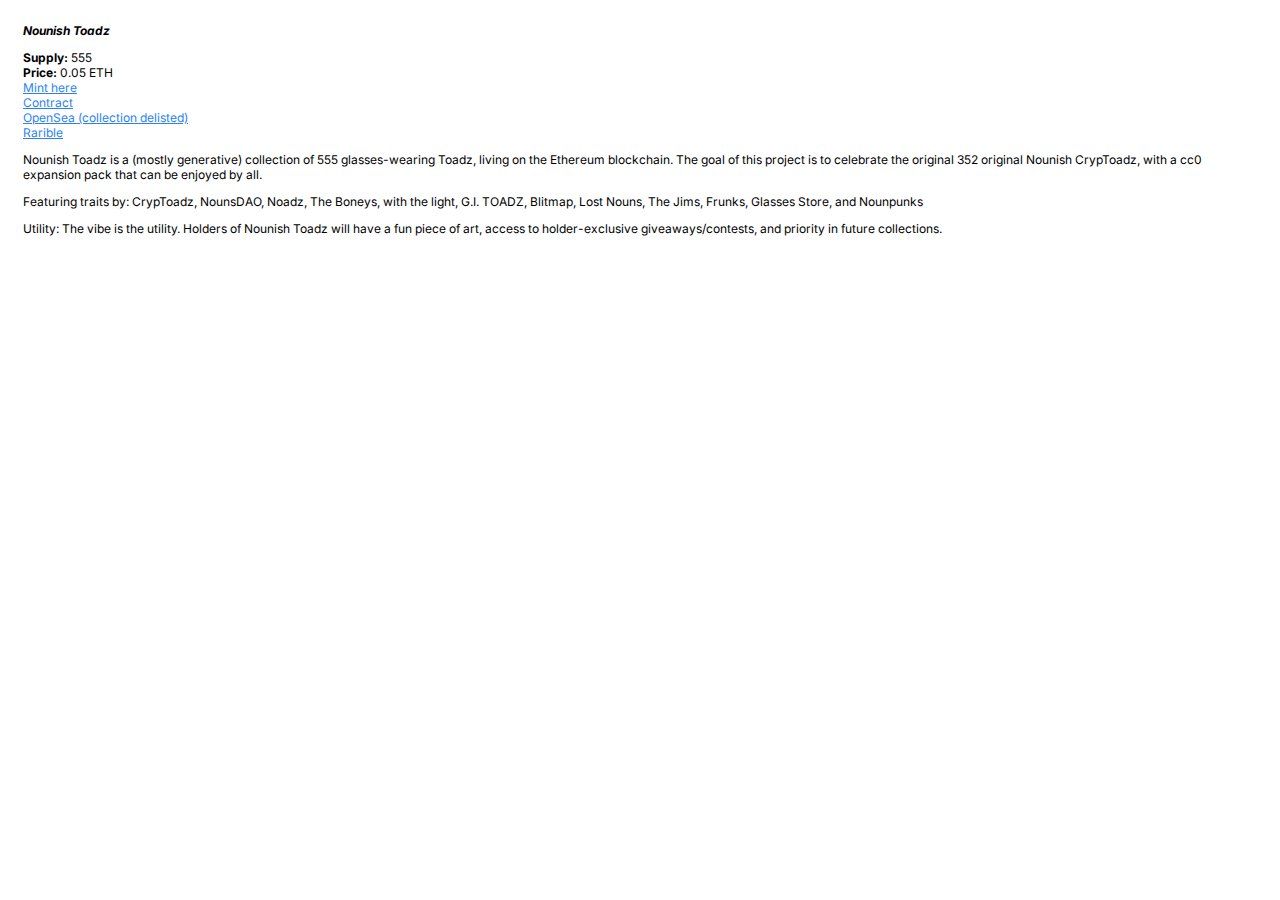
==== index.html @ 502c45a3 "Create index.html" ====
<head>
  <title>Nounish Toadz</title>
  <link rel="preconnect" href="https://fonts.googleapis.com" />
  <link rel="preconnect" href="https://fonts.gstatic.com" crossorigin />
  <link
    href="https://fonts.googleapis.com/css2?family=Inter:wght@400;600&display=swap"
    rel="stylesheet"
  />
</head>

<body style="font-family: Inter; font-size: 12px; padding: 15px">

  <em><b>Nounish Toadz</b></em>
    <p>
      <b>Supply:</b> 555<br>
      <b>Price:</b> 0.05 ETH<br>
<a style="color: #2a83f6" href="https://nounishtoadz.com/index2.html" target="_blank">Mint here</a><br>
<a style="color: #2a83f6" href="https://etherscan.io/address/0x28eD82815F01c0E6e60dE38591a47DF723567ffA" target="_blank">Contract</a><br>
<a style="color: #2a83f6" href="https://opensea.io/collection/nounishtoadz" target="_blank">OpenSea (collection delisted)</a><br>
<a style="color: #2a83f6" href="https://rarible.com/nounishtoadz" target="_blank">Rarible</a><br>
</p>
<p>
Nounish Toadz is a (mostly generative) collection of 555 glasses-wearing Toadz, living on the Ethereum blockchain. The goal of this project is to celebrate the original 352 original Nounish CrypToadz, with a cc0 expansion pack that can be enjoyed by all.
</p>
 <p>
 Featuring traits by: CrypToadz, NounsDAO, Noadz, The Boneys, with the light, G.I. TOADZ, Blitmap, Lost Nouns, The Jims, Frunks, Glasses Store, and Nounpunks
</p>
<p>
Utility: The vibe is the utility. Holders of Nounish Toadz will have a fun piece of art, access to holder-exclusive giveaways/contests, and priority in future collections.
</p>
  <br />
  <br />
  <!-- 
  
   -->
</body>
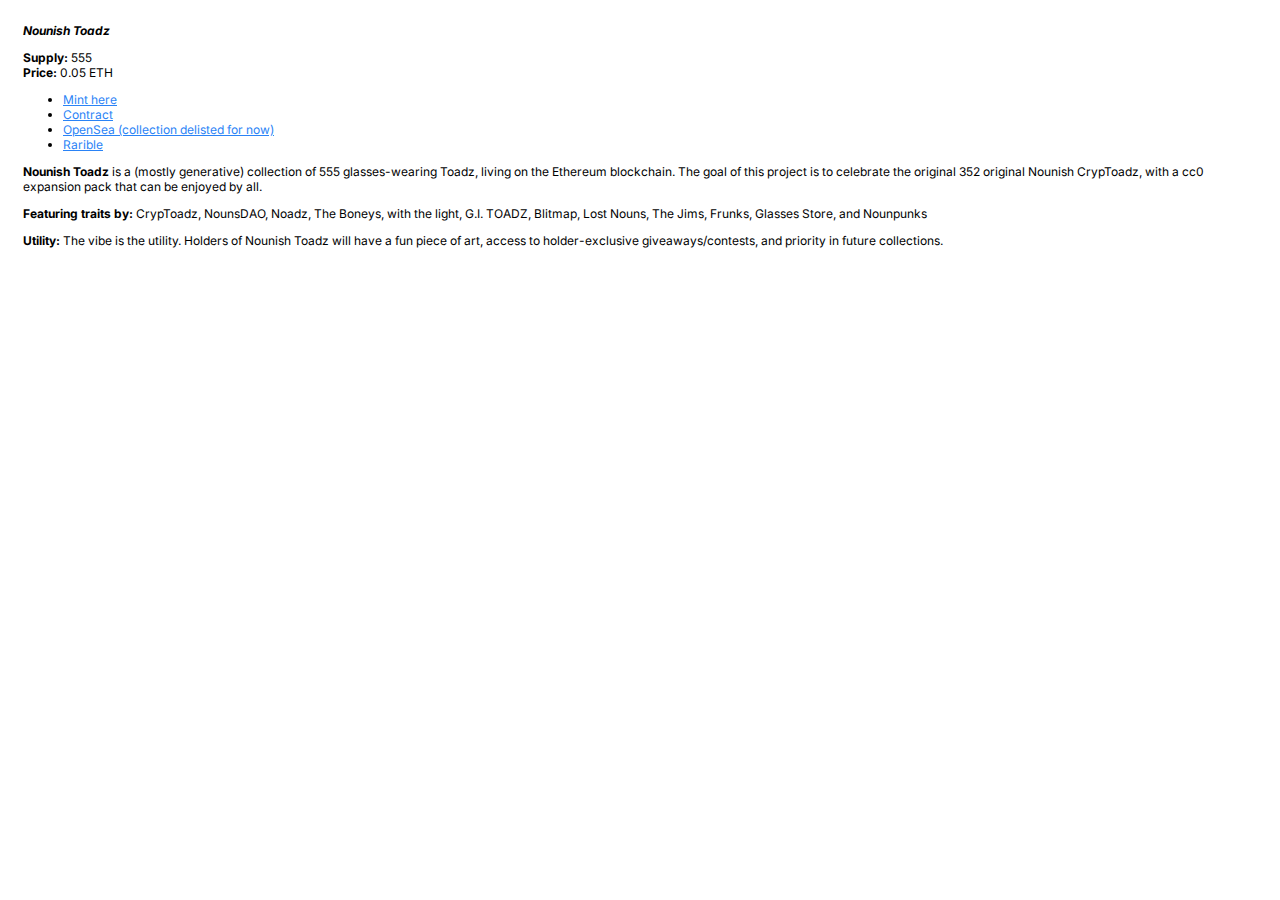
==== commit 675e2a8d: "Update index.html" ====
--- a/index.html
+++ b/index.html
@@ -15,19 +15,21 @@
     <p>
       <b>Supply:</b> 555<br>
       <b>Price:</b> 0.05 ETH<br>
-<a style="color: #2a83f6" href="https://nounishtoadz.com/index2.html" target="_blank">Mint here</a><br>
-<a style="color: #2a83f6" href="https://etherscan.io/address/0x28eD82815F01c0E6e60dE38591a47DF723567ffA" target="_blank">Contract</a><br>
-<a style="color: #2a83f6" href="https://opensea.io/collection/nounishtoadz" target="_blank">OpenSea (collection delisted)</a><br>
-<a style="color: #2a83f6" href="https://rarible.com/nounishtoadz" target="_blank">Rarible</a><br>
+<ul>
+  <li><a style="color: #2a83f6" href="https://nounishtoadz.com/index2.html" target="_blank">Mint here</a><br></li>
+  <li><a style="color: #2a83f6" href="https://etherscan.io/address/0x28eD82815F01c0E6e60dE38591a47DF723567ffA" target="_blank">Contract</a><br></li>
+  <li><a style="color: #2a83f6" href="https://opensea.io/collection/nounishtoadz" target="_blank">OpenSea (collection delisted for now)</a><br></li>
+  <li><a style="color: #2a83f6" href="https://rarible.com/nounishtoadz" target="_blank">Rarible</a><br></li>
+  </ul>
+  </p>
+<p>
+  <b>Nounish Toadz</b> is a (mostly generative) collection of 555 glasses-wearing Toadz, living on the Ethereum blockchain. The goal of this project is to celebrate the original 352 original Nounish CrypToadz, with a cc0 expansion pack that can be enjoyed by all.
+</p>
+ <p>
+   <b>Featuring traits by:</b> CrypToadz, NounsDAO, Noadz, The Boneys, with the light, G.I. TOADZ, Blitmap, Lost Nouns, The Jims, Frunks, Glasses Store, and Nounpunks
 </p>
 <p>
-Nounish Toadz is a (mostly generative) collection of 555 glasses-wearing Toadz, living on the Ethereum blockchain. The goal of this project is to celebrate the original 352 original Nounish CrypToadz, with a cc0 expansion pack that can be enjoyed by all.
-</p>
- <p>
- Featuring traits by: CrypToadz, NounsDAO, Noadz, The Boneys, with the light, G.I. TOADZ, Blitmap, Lost Nouns, The Jims, Frunks, Glasses Store, and Nounpunks
-</p>
-<p>
-Utility: The vibe is the utility. Holders of Nounish Toadz will have a fun piece of art, access to holder-exclusive giveaways/contests, and priority in future collections.
+  <b>Utility:</b> The vibe is the utility. Holders of Nounish Toadz will have a fun piece of art, access to holder-exclusive giveaways/contests, and priority in future collections.
 </p>
   <br />
   <br />
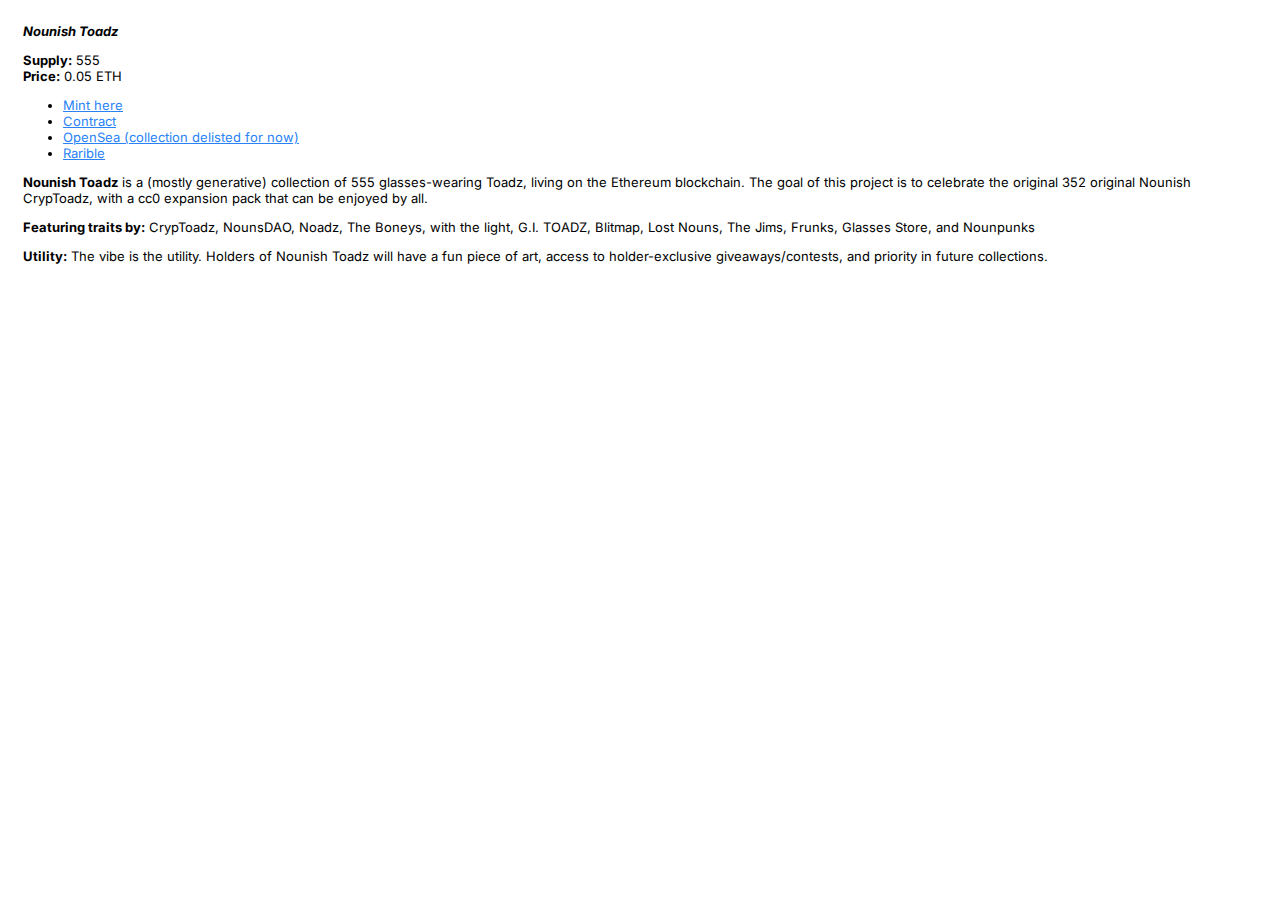
==== commit 6d306003: "Update index.html" ====
--- a/index.html
+++ b/index.html
@@ -9,7 +9,7 @@
   />
 </head>
 
-<body style="font-family: Inter; font-size: 12px; padding: 15px">
+<body style="font-family: Inter; font-size: 13px; padding: 15px">
 
   <em><b>Nounish Toadz</b></em>
     <p>
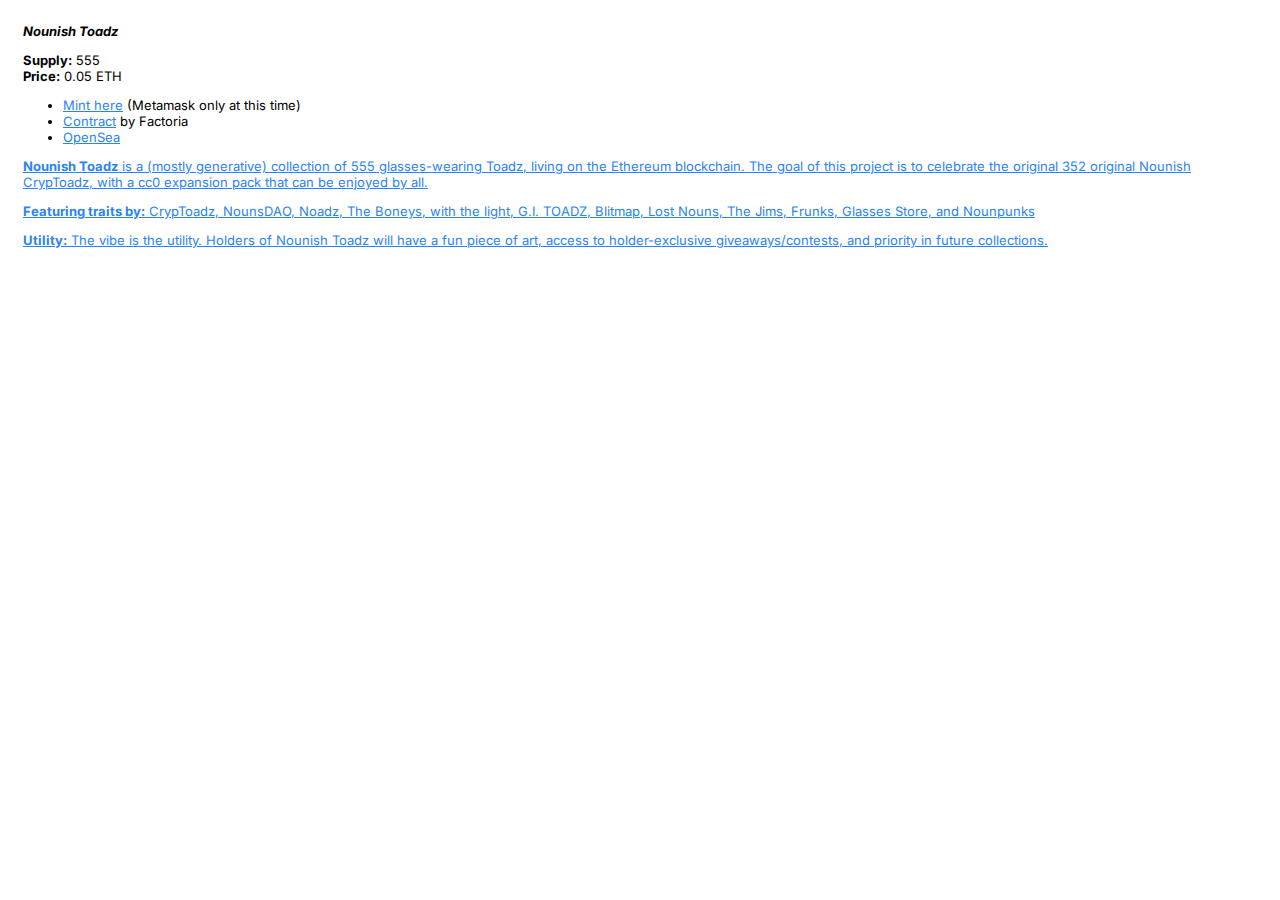
==== commit 2b50ccc8: "Update index.html" ====
--- a/index.html
+++ b/index.html
@@ -16,10 +16,9 @@
       <b>Supply:</b> 555<br>
       <b>Price:</b> 0.05 ETH<br>
 <ul>
-  <li><a style="color: #2a83f6" href="https://nounishtoadz.com/index2.html" target="_blank">Mint here</a><br></li>
-  <li><a style="color: #2a83f6" href="https://etherscan.io/address/0x28eD82815F01c0E6e60dE38591a47DF723567ffA" target="_blank">Contract</a><br></li>
-  <li><a style="color: #2a83f6" href="https://opensea.io/collection/nounishtoadz" target="_blank">OpenSea (collection delisted for now)</a><br></li>
-  <li><a style="color: #2a83f6" href="https://rarible.com/nounishtoadz" target="_blank">Rarible</a><br></li>
+  <li><a style="color: #2a83f6" href="https://nounishtoadz.com/index2.html" target="_blank">Mint here</a> (Metamask only at this time)<br></li>
+  <li><a style="color: #2a83f6" href="https://etherscan.io/address/0x28eD82815F01c0E6e60dE38591a47DF723567ffA" target="_blank">Contract</a> by Factoria<br></li>
+  <li><a style="color: #2a83f6" href="https://opensea.io/collection/nounishtoadz" target="_blank">OpenSea</li>
   </ul>
   </p>
 <p>
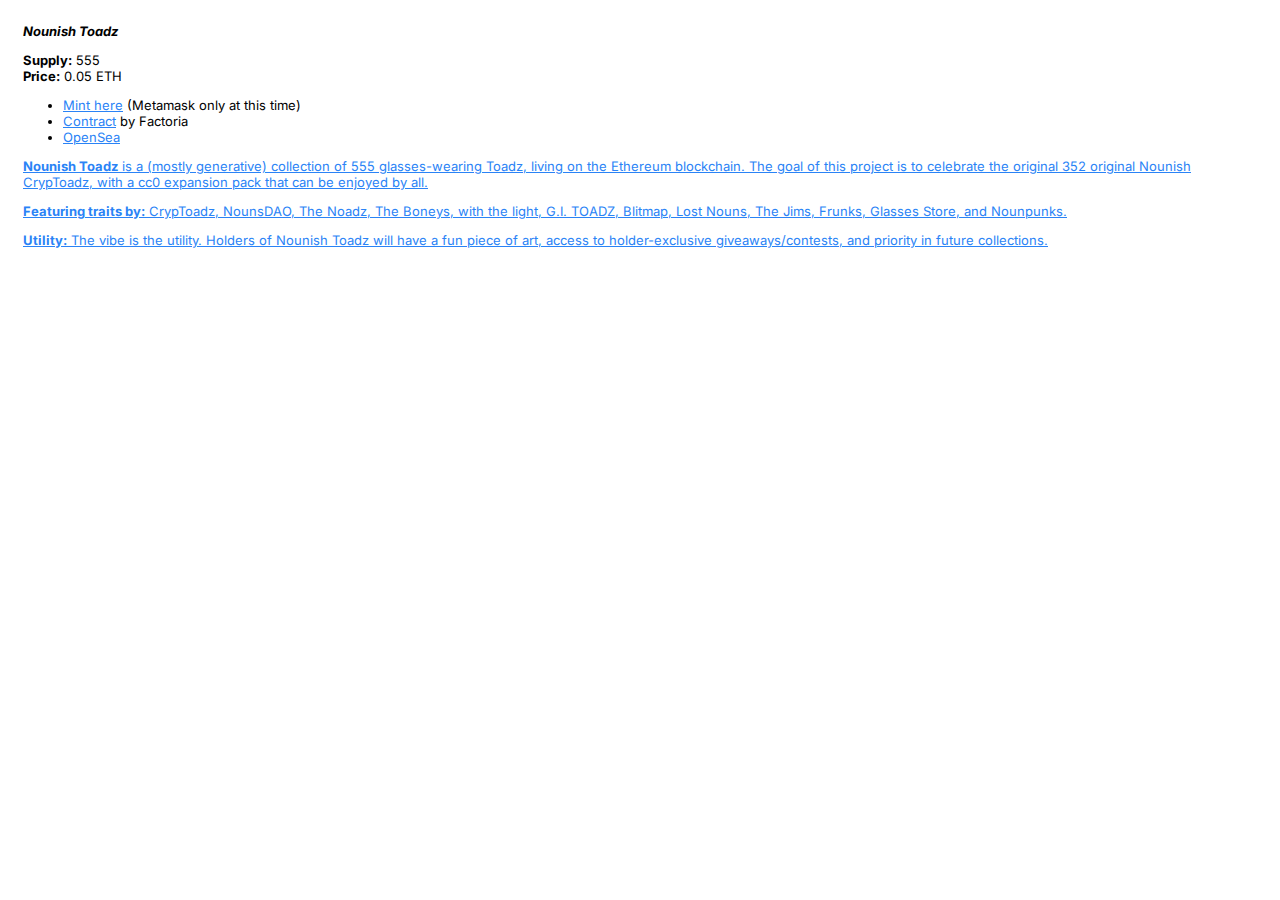
==== commit 2466fdf5: "Update index.html" ====
--- a/index.html
+++ b/index.html
@@ -25,7 +25,7 @@
   <b>Nounish Toadz</b> is a (mostly generative) collection of 555 glasses-wearing Toadz, living on the Ethereum blockchain. The goal of this project is to celebrate the original 352 original Nounish CrypToadz, with a cc0 expansion pack that can be enjoyed by all.
 </p>
  <p>
-   <b>Featuring traits by:</b> CrypToadz, NounsDAO, Noadz, The Boneys, with the light, G.I. TOADZ, Blitmap, Lost Nouns, The Jims, Frunks, Glasses Store, and Nounpunks
+   <b>Featuring traits by:</b> CrypToadz, NounsDAO, The Noadz, The Boneys, with the light, G.I. TOADZ, Blitmap, Lost Nouns, The Jims, Frunks, Glasses Store, and Nounpunks.
 </p>
 <p>
   <b>Utility:</b> The vibe is the utility. Holders of Nounish Toadz will have a fun piece of art, access to holder-exclusive giveaways/contests, and priority in future collections.
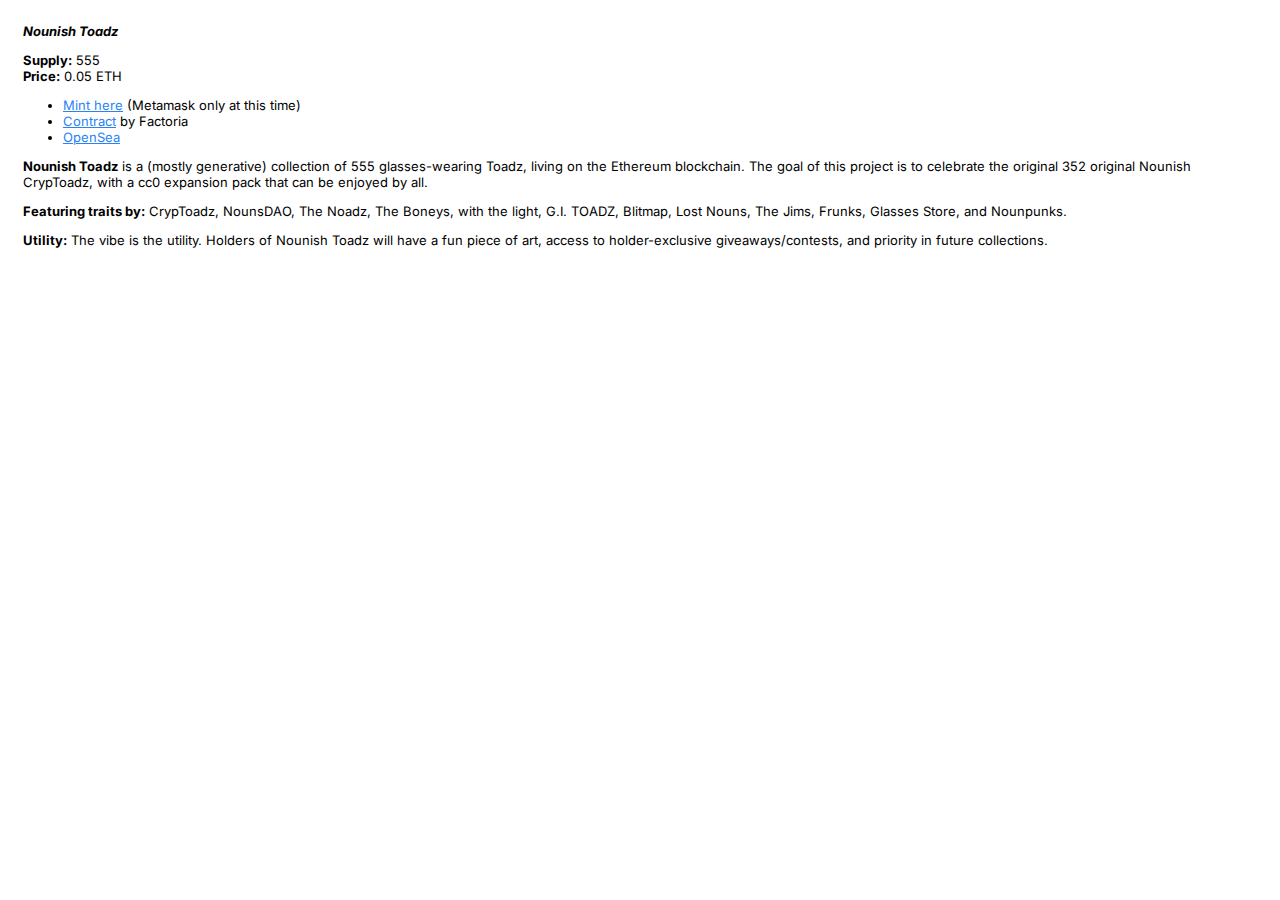
==== commit 170f11ad: "Update index.html" ====
--- a/index.html
+++ b/index.html
@@ -18,7 +18,7 @@
 <ul>
   <li><a style="color: #2a83f6" href="https://nounishtoadz.com/index2.html" target="_blank">Mint here</a> (Metamask only at this time)<br></li>
   <li><a style="color: #2a83f6" href="https://etherscan.io/address/0x28eD82815F01c0E6e60dE38591a47DF723567ffA" target="_blank">Contract</a> by Factoria<br></li>
-  <li><a style="color: #2a83f6" href="https://opensea.io/collection/nounishtoadz" target="_blank">OpenSea</li>
+  <li><a style="color: #2a83f6" href="https://opensea.io/collection/nounishtoadz" target="_blank">OpenSea</a></li>
   </ul>
   </p>
 <p>
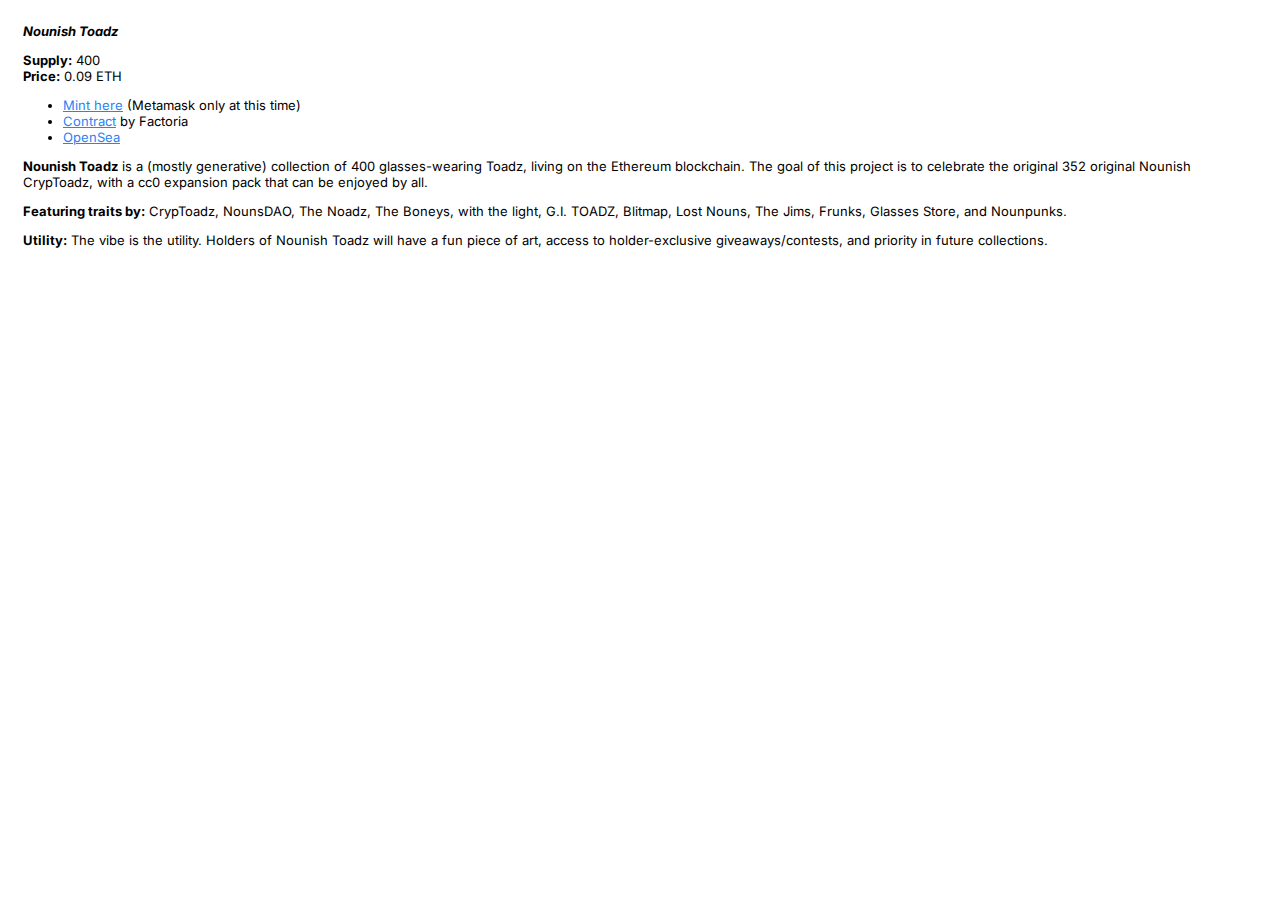
==== commit 5026b17e: "Update index.html" ====
--- a/index.html
+++ b/index.html
@@ -13,8 +13,8 @@
 
   <em><b>Nounish Toadz</b></em>
     <p>
-      <b>Supply:</b> 555<br>
-      <b>Price:</b> 0.05 ETH<br>
+      <b>Supply:</b> 400<br>
+      <b>Price:</b> 0.09 ETH<br>
 <ul>
   <li><a style="color: #2a83f6" href="https://nounishtoadz.com/index2.html" target="_blank">Mint here</a> (Metamask only at this time)<br></li>
   <li><a style="color: #2a83f6" href="https://etherscan.io/address/0x28eD82815F01c0E6e60dE38591a47DF723567ffA" target="_blank">Contract</a> by Factoria<br></li>
@@ -22,7 +22,7 @@
   </ul>
   </p>
 <p>
-  <b>Nounish Toadz</b> is a (mostly generative) collection of 555 glasses-wearing Toadz, living on the Ethereum blockchain. The goal of this project is to celebrate the original 352 original Nounish CrypToadz, with a cc0 expansion pack that can be enjoyed by all.
+  <b>Nounish Toadz</b> is a (mostly generative) collection of 400 glasses-wearing Toadz, living on the Ethereum blockchain. The goal of this project is to celebrate the original 352 original Nounish CrypToadz, with a cc0 expansion pack that can be enjoyed by all.
 </p>
  <p>
    <b>Featuring traits by:</b> CrypToadz, NounsDAO, The Noadz, The Boneys, with the light, G.I. TOADZ, Blitmap, Lost Nouns, The Jims, Frunks, Glasses Store, and Nounpunks.
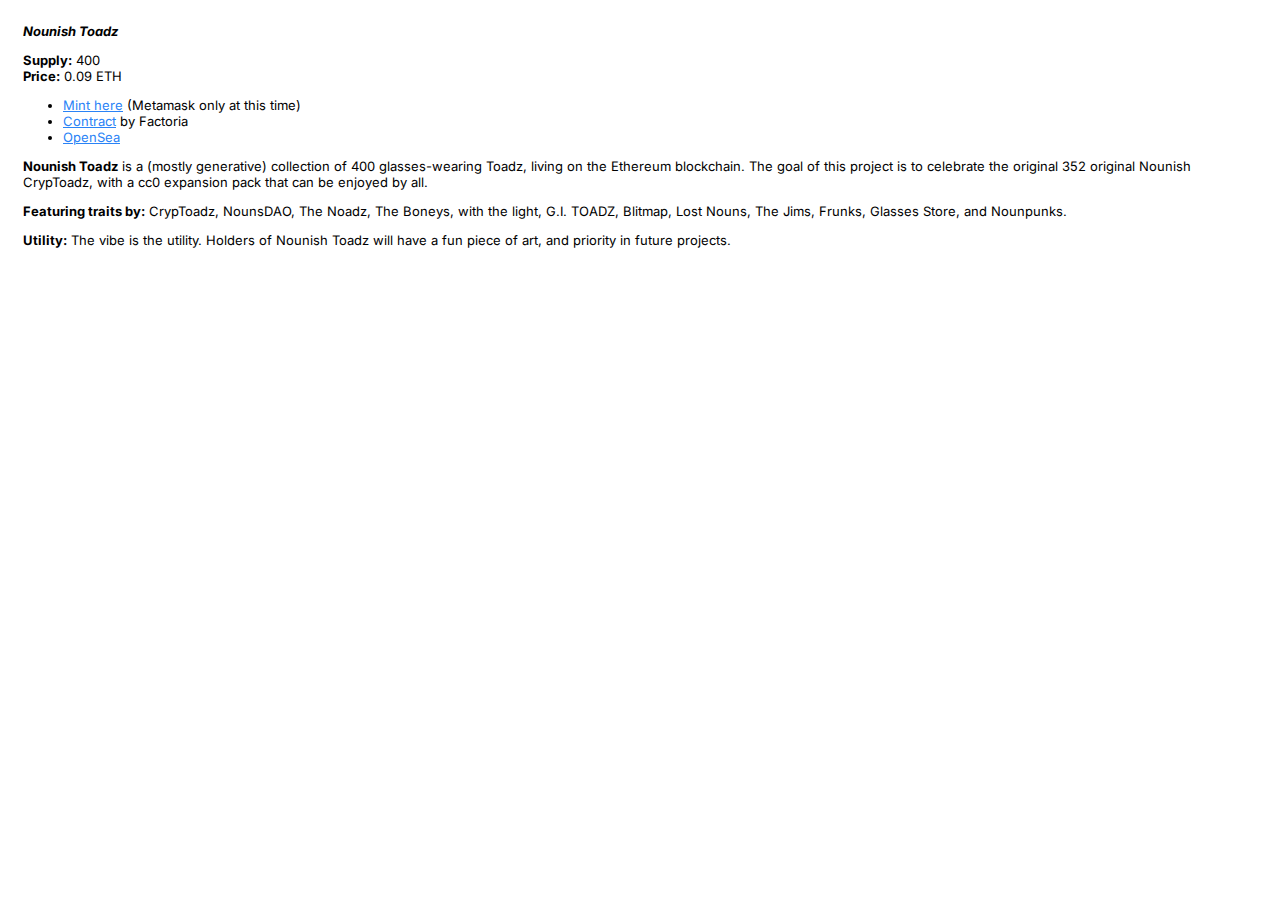
==== commit 892266fb: "Update index.html" ====
--- a/index.html
+++ b/index.html
@@ -28,7 +28,7 @@
    <b>Featuring traits by:</b> CrypToadz, NounsDAO, The Noadz, The Boneys, with the light, G.I. TOADZ, Blitmap, Lost Nouns, The Jims, Frunks, Glasses Store, and Nounpunks.
 </p>
 <p>
-  <b>Utility:</b> The vibe is the utility. Holders of Nounish Toadz will have a fun piece of art, access to holder-exclusive giveaways/contests, and priority in future collections.
+  <b>Utility:</b> The vibe is the utility. Holders of Nounish Toadz will have a fun piece of art, and priority in future projects.
 </p>
   <br />
   <br />
